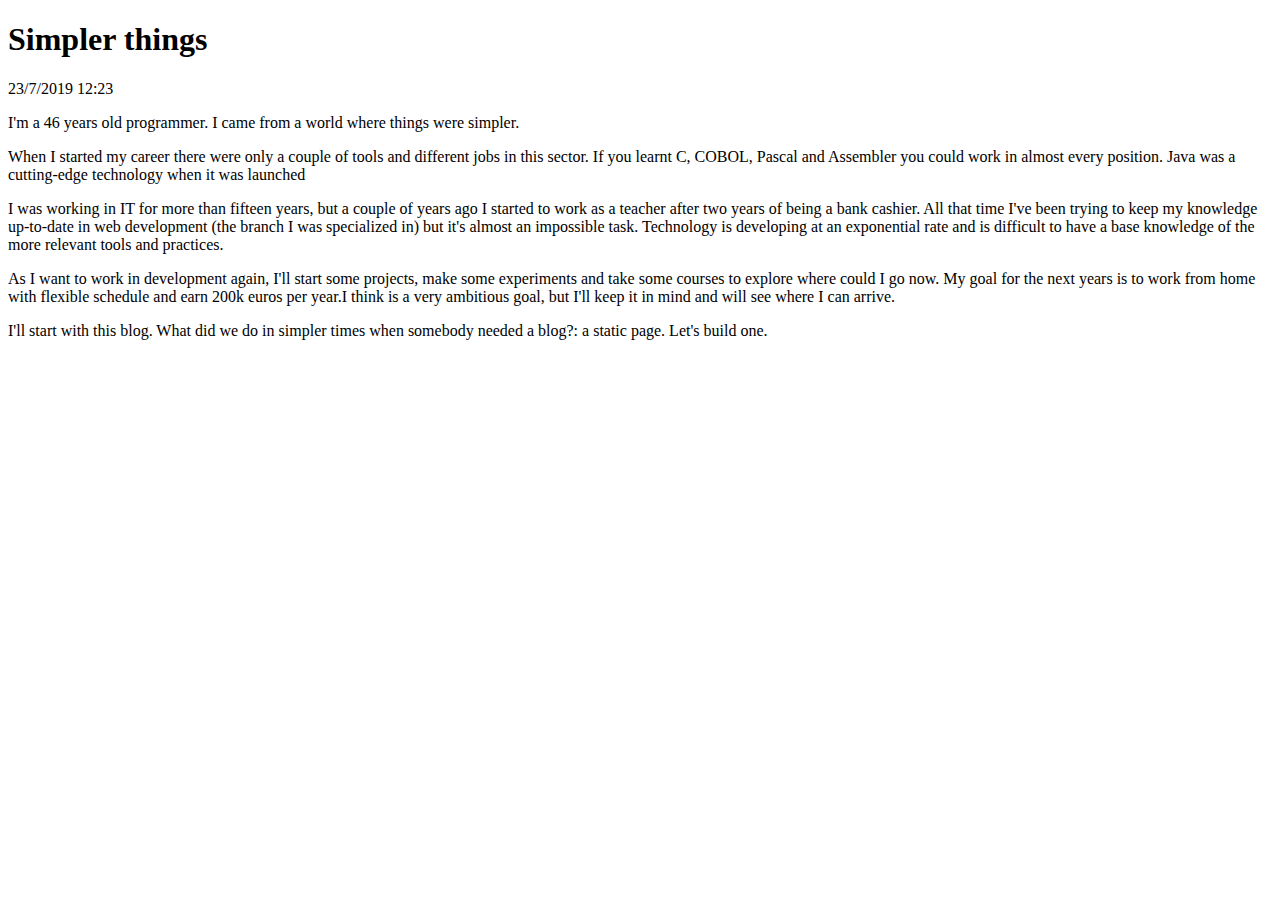
==== index.html @ 77c0ffd7 "Initial post" ====
<!DOCTYPE html>
<html lang="en">
<head>
    <meta charset="UTF-8">
    <meta name="viewport" content="width=device-width, initial-scale=1.0">
    <meta http-equiv="X-UA-Compatible" content="ie=edge">
    <title>Simpler Times</title>
</head>
<body>
    
<h1>Simpler things</h1>
<p>23/7/2019 12:23</p>
<p>
I'm a 46 years old programmer. I came from a world where things were simpler.
</p>
<p>
When I started my career there were only a couple of tools and different jobs in this sector. If you learnt C, COBOL, Pascal and Assembler you could work in almost every position. Java was a cutting-edge technology when it was launched
</p>
<p>
I was working in IT for more than fifteen years, but a couple of years ago I started to work as a teacher after two years of being a bank cashier. All that time I've been trying to keep my knowledge up-to-date in web development (the branch I was specialized in) but it's almost an impossible task. Technology is developing at an exponential rate and is difficult to have a base knowledge of the more relevant tools and practices. 
</p>
<p>
As I want to work in development again, I'll start some projects, make some experiments and take some courses to explore where could I go now. My goal for the next years is to work from home with flexible schedule and earn 200k euros per year.I think is a very ambitious goal, but I'll keep it in mind and will see where I can arrive. 
</p>
<p>
I'll start with this blog. What did we do in simpler times when somebody needed a blog?: a static page. Let's build one.
</p>
</body>
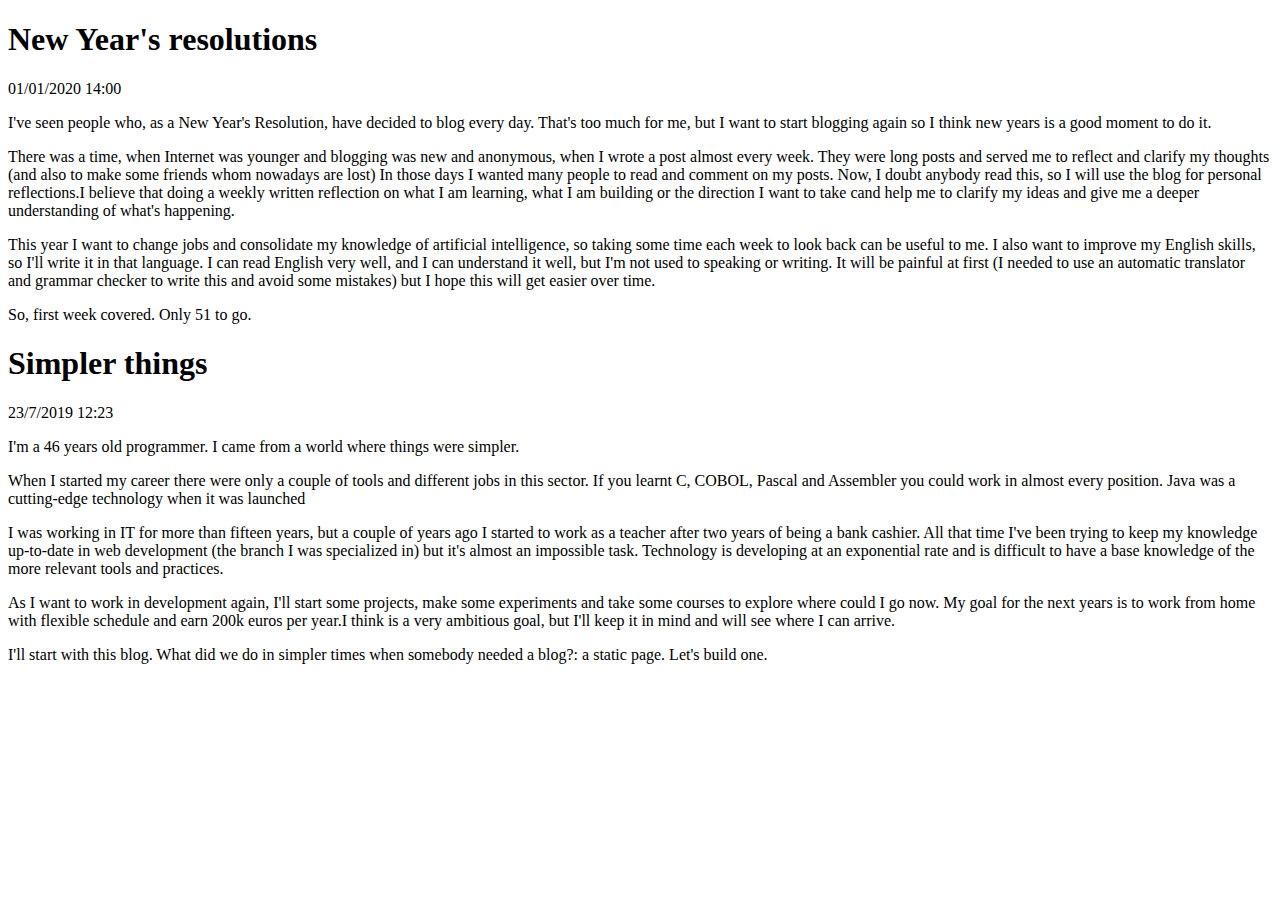
==== commit f276d6f2: "20200101" ====
--- a/index.html
+++ b/index.html
@@ -7,22 +7,55 @@
     <title>Simpler Times</title>
 </head>
 <body>
-    
-<h1>Simpler things</h1>
-<p>23/7/2019 12:23</p>
-<p>
-I'm a 46 years old programmer. I came from a world where things were simpler.
-</p>
-<p>
-When I started my career there were only a couple of tools and different jobs in this sector. If you learnt C, COBOL, Pascal and Assembler you could work in almost every position. Java was a cutting-edge technology when it was launched
-</p>
-<p>
-I was working in IT for more than fifteen years, but a couple of years ago I started to work as a teacher after two years of being a bank cashier. All that time I've been trying to keep my knowledge up-to-date in web development (the branch I was specialized in) but it's almost an impossible task. Technology is developing at an exponential rate and is difficult to have a base knowledge of the more relevant tools and practices. 
-</p>
-<p>
-As I want to work in development again, I'll start some projects, make some experiments and take some courses to explore where could I go now. My goal for the next years is to work from home with flexible schedule and earn 200k euros per year.I think is a very ambitious goal, but I'll keep it in mind and will see where I can arrive. 
-</p>
-<p>
-I'll start with this blog. What did we do in simpler times when somebody needed a blog?: a static page. Let's build one.
-</p>
+
+<article>
+    <h1>New Year's resolutions</h1>
+    <p class="post_datetime">01/01/2020 14:00</p>
+    <p>I've seen people who, as a New Year's Resolution, have decided to blog every day. That's too much for me, but I
+        want to start blogging again so I think new years is a good moment to do it.</p>
+
+    <p> There was a time, when Internet was younger and blogging was new and anonymous, when I wrote a post almost every
+        week. They were long posts and served me to reflect and clarify my thoughts (and also to make some friends whom
+        nowadays are lost) In those days I wanted many people to read and comment on my posts. Now, I doubt anybody read
+        this, so I will use the blog for personal reflections.I believe that doing a weekly written reflection on what I
+        am learning, what I am building or the direction I want to take cand help me to clarify my ideas and give me a
+        deeper understanding of what's happening.</p>
+
+    <p>This year I want to change jobs and consolidate my knowledge of artificial intelligence, so taking some time each
+        week to look back can be useful to me. I also want to improve my English skills, so I'll write it in that
+        language. I can read English very well, and I can understand it well, but I'm not used to speaking or writing.
+        It will be painful at first (I needed to use an automatic translator and grammar checker to write this and avoid
+        some mistakes) but I hope this will get easier over time.</p>
+
+    <p>So, first week covered. Only 51 to go.</p>
+</article>
+<article><h1>Simpler things</h1>
+    <p class="post_datetime">23/7/2019 12:23</p>
+    <p>
+        I'm a 46 years old programmer. I came from a world where things were simpler.
+    </p>
+    <p>
+        When I started my career there were only a couple of tools and different jobs in this sector. If you learnt C,
+        COBOL, Pascal and Assembler you could work in almost every position. Java was a cutting-edge technology when it
+        was
+        launched
+    </p>
+    <p>
+        I was working in IT for more than fifteen years, but a couple of years ago I started to work as a teacher after
+        two
+        years of being a bank cashier. All that time I've been trying to keep my knowledge up-to-date in web development
+        (the branch I was specialized in) but it's almost an impossible task. Technology is developing at an exponential
+        rate and is difficult to have a base knowledge of the more relevant tools and practices.
+    </p>
+    <p>
+        As I want to work in development again, I'll start some projects, make some experiments and take some courses to
+        explore where could I go now. My goal for the next years is to work from home with flexible schedule and earn
+        200k
+        euros per year.I think is a very ambitious goal, but I'll keep it in mind and will see where I can arrive.
+    </p>
+    <p>
+        I'll start with this blog. What did we do in simpler times when somebody needed a blog?: a static page. Let's
+        build
+        one.
+    </p></article>
 </body>
